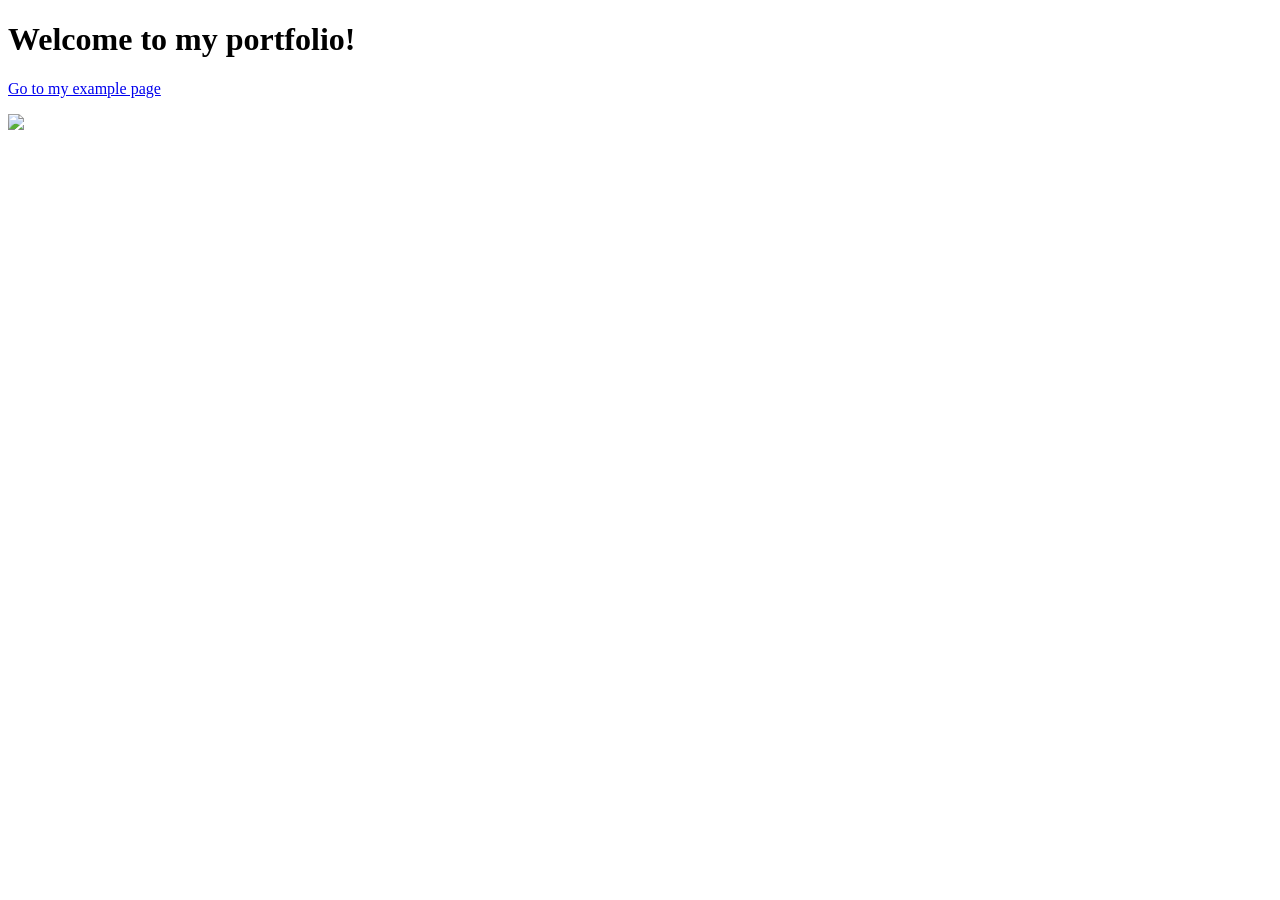
==== index.html @ 7026c19f "Update index.html" ====
<!DOCTYPE html>
<html>
<head>
  <title>My Portfolio</title>
</head>
<body>
  <h1>Welcome to my portfolio!</h1>
  <p><a href="example.html">Go to my example page</a></p>
  <img src="https://encrypted-tbn0.gstatic.com/images?q=tbn:ANd9GcQeNZJ2IfCR04wiJlkDbQPiJRnMgRR0fwyHYIyetK9UPw&s=10">
</body>
</html>
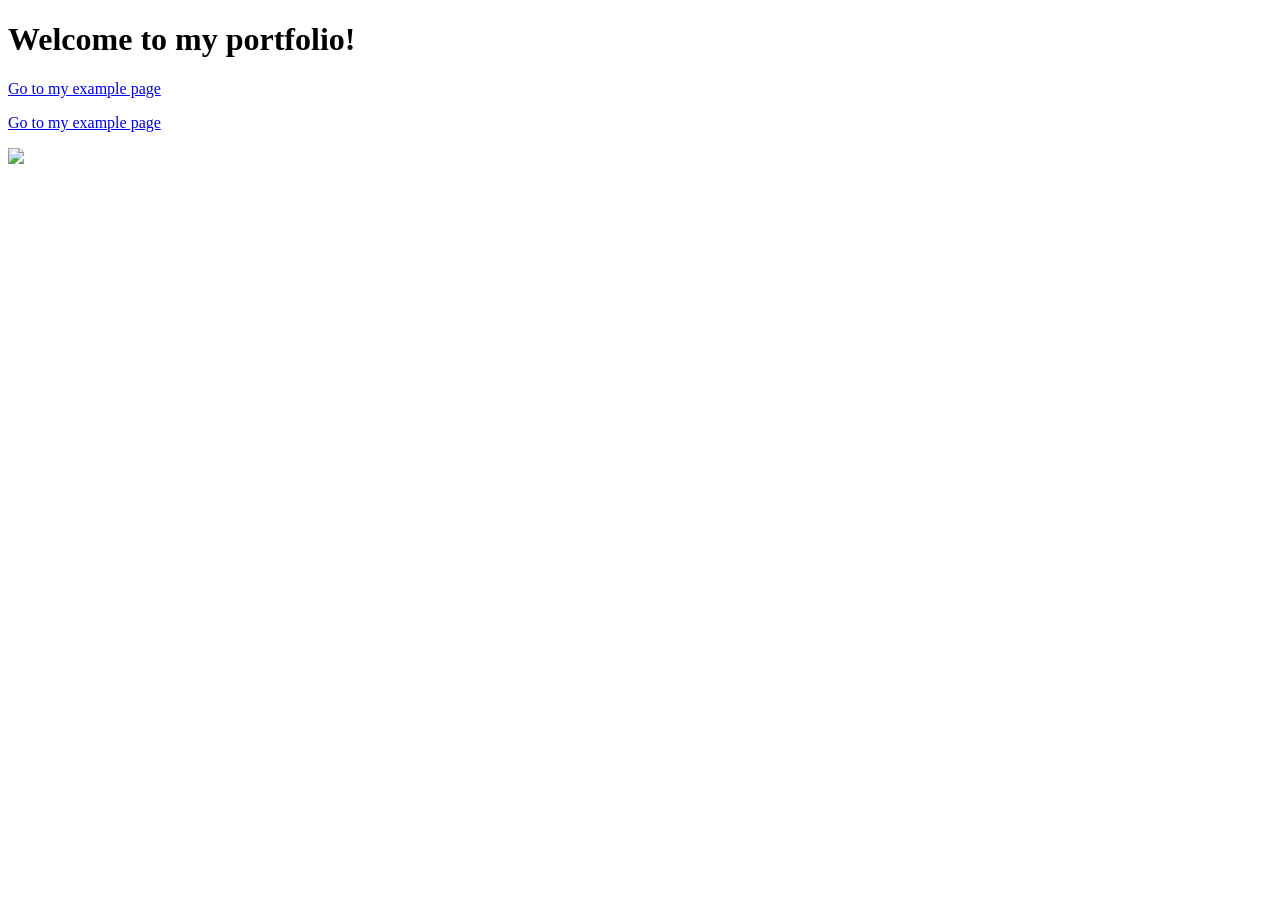
==== commit 8611fce3: "okok" ====
--- a/index.html
+++ b/index.html
@@ -6,6 +6,7 @@
 <body>
   <h1>Welcome to my portfolio!</h1>
   <p><a href="example.html">Go to my example page</a></p>
+  <p><a href="example copy.html"> Go to my example page</a></p>
   <img src="https://encrypted-tbn0.gstatic.com/images?q=tbn:ANd9GcQeNZJ2IfCR04wiJlkDbQPiJRnMgRR0fwyHYIyetK9UPw&s=10">
 </body>
 </html>
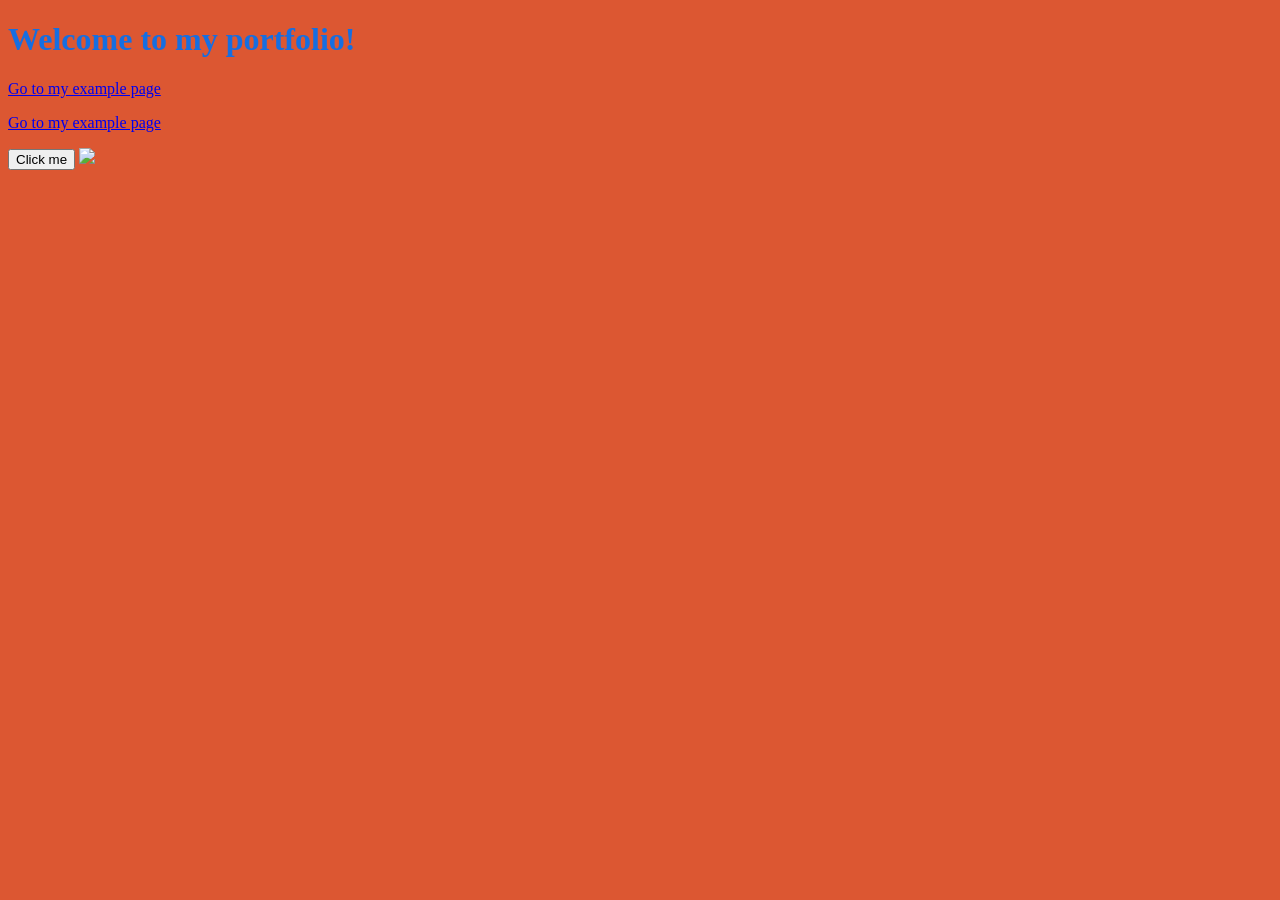
==== commit 4e26d66d: "button" ====
--- a/index.html
+++ b/index.html
@@ -2,11 +2,23 @@
 <html>
 <head>
   <title>My Portfolio</title>
+  <link rel="stylesheet" href="style.css">
 </head>
 <body>
   <h1>Welcome to my portfolio!</h1>
   <p><a href="example.html">Go to my example page</a></p>
   <p><a href="example copy.html"> Go to my example page</a></p>
+  <button id="colorButton" onclick="changeColor()">
+  Click me
+</button>
   <img src="https://encrypted-tbn0.gstatic.com/images?q=tbn:ANd9GcQeNZJ2IfCR04wiJlkDbQPiJRnMgRR0fwyHYIyetK9UPw&s=10">
+
 </body>
+<script>
+  function changeColor() {
+    var myButton = document.getElementById("colorButton");
+    myButton.style.backgroundColor = "orange";
+  }
+</script>
+
 </html>
--- a/style.css
+++ b/style.css
@@ -0,0 +1,24 @@
+body {
+  color: #166ee1;
+  background-color: #da4e27f1;
+  font-family: Georgia, serif;
+}
+
+.hobbies {
+  border: 2px solid black;
+  padding: 20px;
+  margin: auto;
+  width: 100px;
+}
+#green {border: 2px solid black;
+  padding: 20px;
+  margin: auto;
+  width: 100px;}
+
+#page-title { font-size: 48px; color:aqua}
+#page-title {
+  padding-left: 1050px;
+  margin: auto;
+  text-align: right;
+}
+#red {font-size:medium; color:blue}
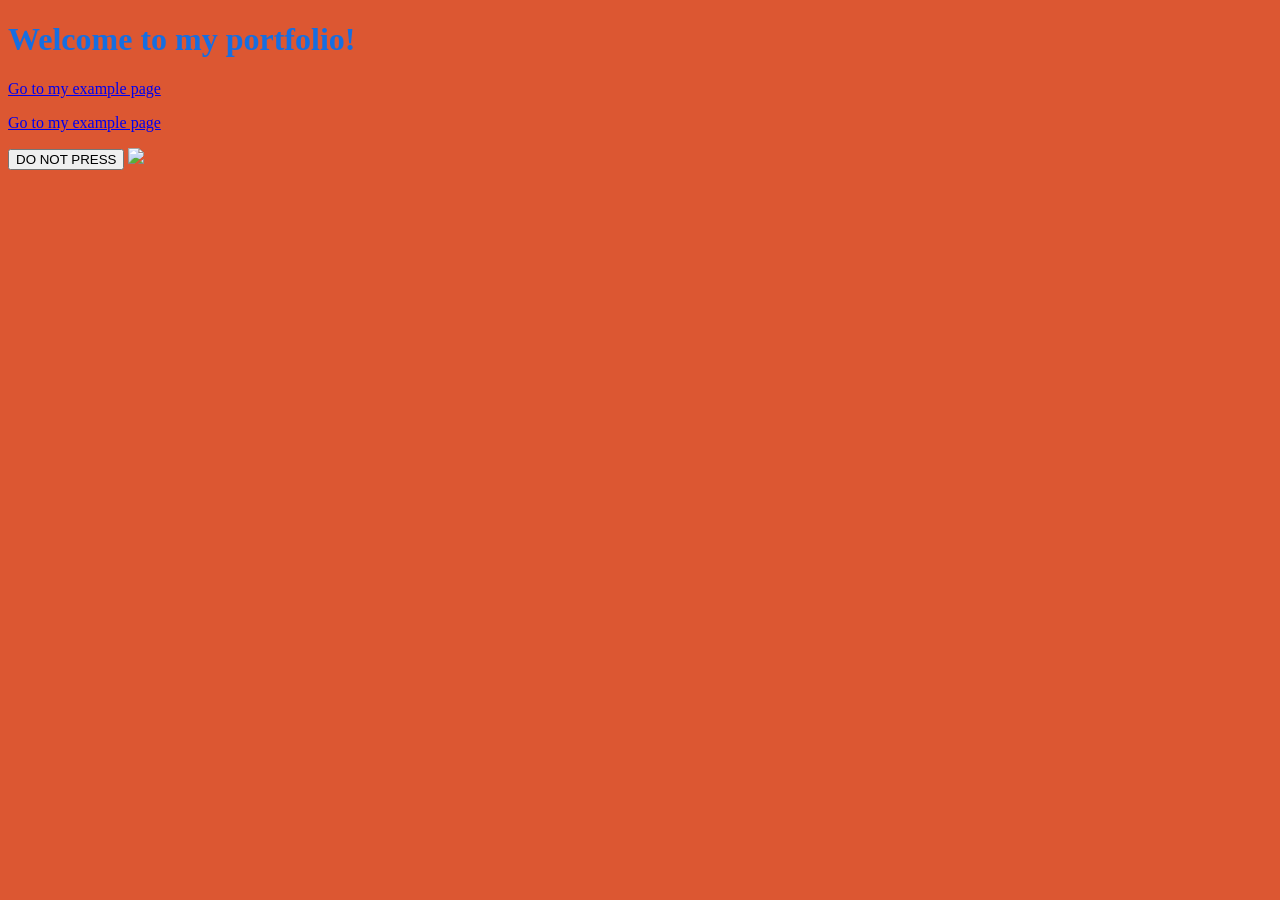
==== commit d2ac4ddb: "big" ====
--- a/index.html
+++ b/index.html
@@ -8,16 +8,16 @@
   <h1>Welcome to my portfolio!</h1>
   <p><a href="example.html">Go to my example page</a></p>
   <p><a href="example copy.html"> Go to my example page</a></p>
-  <button id="colorButton" onclick="changeColor()">
-  Click me
+  <button id="Colorful" onclick="changeColor()">
+  DO NOT PRESS
 </button>
   <img src="https://encrypted-tbn0.gstatic.com/images?q=tbn:ANd9GcQeNZJ2IfCR04wiJlkDbQPiJRnMgRR0fwyHYIyetK9UPw&s=10">
 
 </body>
 <script>
   function changeColor() {
-    var myButton = document.getElementById("colorButton");
-    myButton.style.backgroundColor = "orange";
+    var myButton = document.getElementById("Colorful");
+    myButton.style.backgroundColor = "Red";
   }
 </script>
 
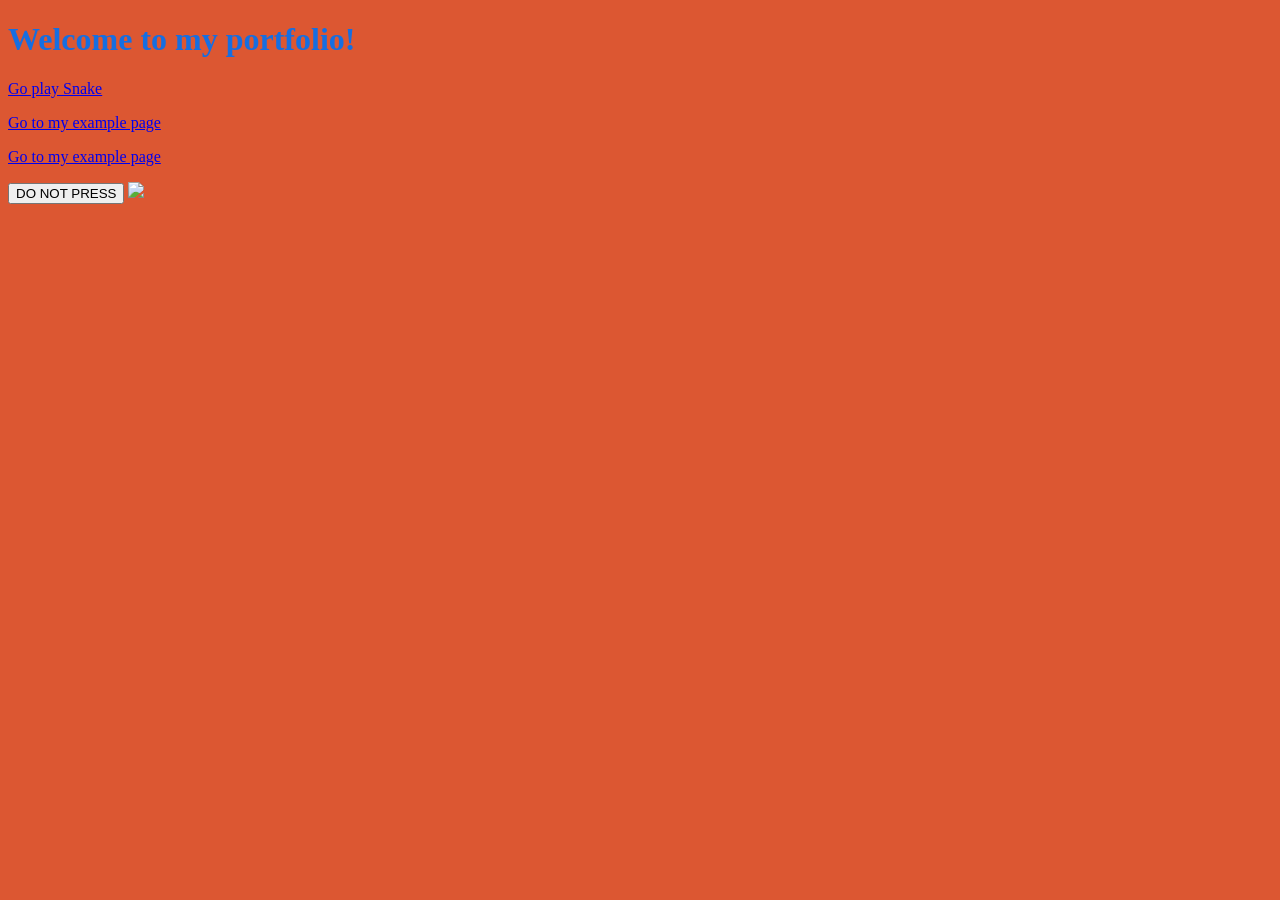
==== commit 50fbfa75: "Go play snake" ====
--- a/index.html
+++ b/index.html
@@ -6,6 +6,7 @@
 </head>
 <body>
   <h1>Welcome to my portfolio!</h1>
+  <p><a href="week04-snake.html">Go play Snake</a></p>
   <p><a href="example.html">Go to my example page</a></p>
   <p><a href="example copy.html"> Go to my example page</a></p>
   <button id="Colorful" onclick="changeColor()">
